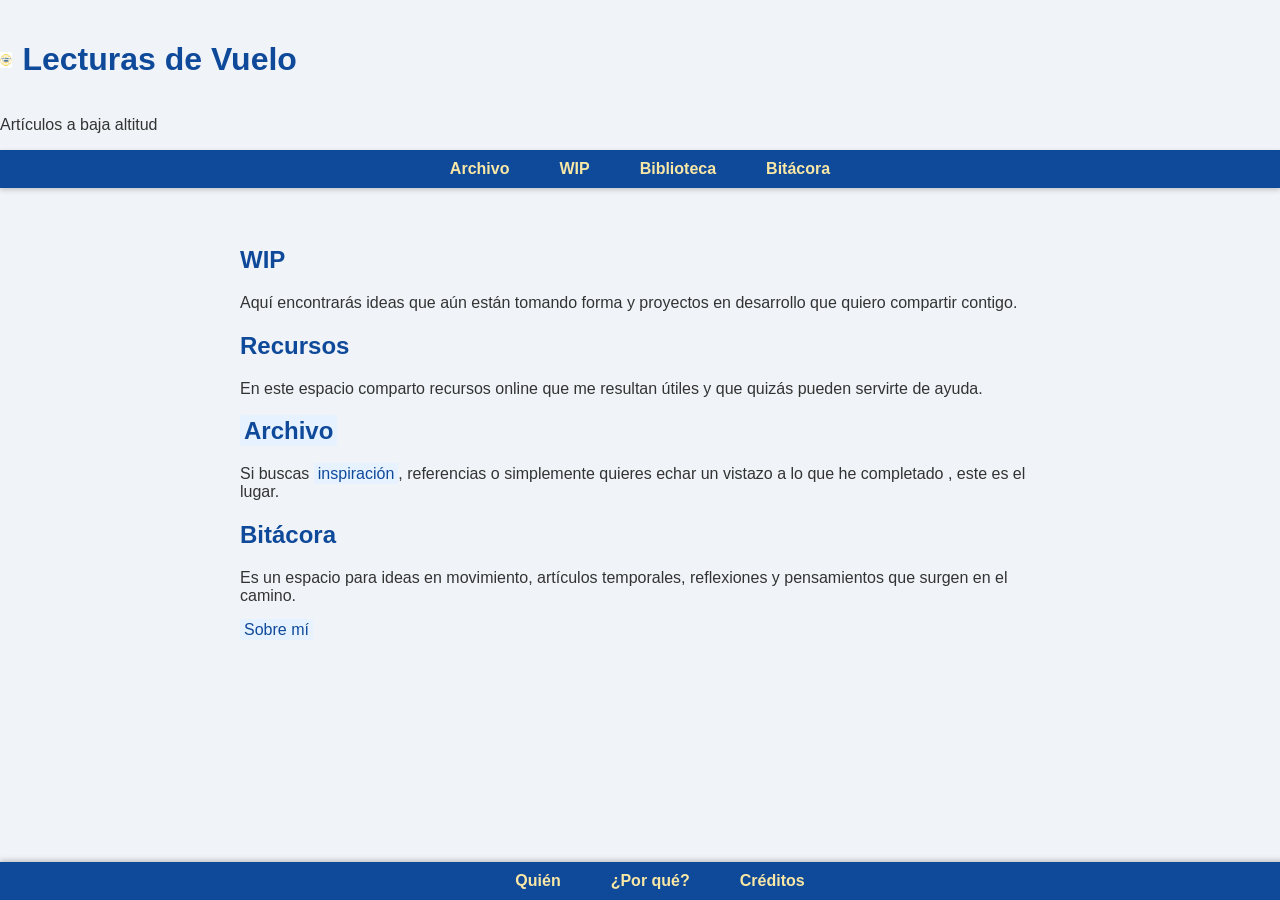
==== index.html @ 22864cf8 "roboto fuera" ====
<!DOCTYPE html>
<html lang="es">
<head>
    <title>Lecturas de Vuelo</title>
    <meta charset="utf-8">
    <meta name="viewport" content="width=device-width, initial-scale=1.0">
    <link rel="stylesheet" href="css/estilo.css">
</head>
<body>
    <div class="logo-header">
        <img src="../paginas/imagenes/logoblog.avif" alt="Logotipo de Lecturas de Vuelo" class="logo-img">
        <h1>Lecturas de Vuelo</h1>
    </div>
    <p>Artículos a baja altitud</p>
    <header class="header-fijo">
        <button class="menu-toggle" aria-label="Abrir menú">☰</button>
        <nav class="menu-principal">
            <ul>
                <li><a href="paginas/pruebas.html">Archivo</a></li>
                <li><a href="paginas/pruebas.html">WIP</a></li>
                <li><a href="paginas/pruebas.html">Biblioteca</a></li>
                <li><a href="paginas/pruebas.html">Bitácora</a></li>
            </ul>
        </nav>
    </header>
    <main>
        <br>
        <h2>WIP</h2>
        <p>Aquí encontrarás ideas que aún están tomando forma y proyectos en desarrollo que quiero compartir contigo.
        </p>
        <h2>Recursos</h2>
        <p>En este espacio comparto recursos online que me resultan útiles y que quizás pueden servirte de ayuda.
        </p>
        <h2><a href="paginas/pruebas.html">Archivo</a></h2>
        <p>Si buscas <a href="paginas/pruebas.html">inspiración</a>, referencias o simplemente quieres echar un vistazo a lo que he completado
        , este es el lugar.
        </p>
        <h2>Bitácora</h2>
        <p>Es un espacio para ideas en movimiento, artículos temporales, reflexiones y
            pensamientos que surgen en el camino.
        <p><a href="paginas/pruebas.html">Sobre mí</a>
        </p>
    </main>
    <footer class="footer-fijo">
        <nav class="menu-footer">
            <ul>
                <li><a href="paginas/pruebas.html">Quién</a></li>
                <li><a href="paginas/pruebas.html">¿Por qué?</a></li>
                <li><a href="paginas/pruebas.html">Créditos</a></li>
            </ul>
        </nav>
    </footer>
    <script>
        // JavaScript para el menú hamburguesa
        document.querySelector('.menu-toggle').addEventListener('click', function() {
            document.querySelector('.menu-principal ul').classList.toggle('active');
        });
    </script>
</body>
</html>
---- css/estilo.css ----
/* Estilos para la barra de navegación fija */
.header-fijo {
    position: sticky;
    top: 0;
    background: #0F499A; /* Fondo azul por defecto */
    color: #F8E7A5; /* Color del texto por defecto */
    padding: 10px 20px;
    z-index: 100;
    box-shadow: 0 2px 5px rgba(0, 0, 0, 0.2);
    font-family: 'arial', sans-serif;
    display: flex;
    justify-content: center;
    align-items: center;
    transition: background-color 0.3s; /* Transición suave para el fondo de la barra */
}

.header-fijo:hover {
    background: #F8E7A5; /* Cambia el fondo de la barra al pasar el mouse */
}

.menu-toggle {
    background: none;
    border: none;
    color: white;
    font-size: 24px;
    cursor: pointer;
    display: none; /* Oculto por defecto en escritorio */
}

.menu-principal ul {
    list-style: none;
    margin: 0;
    padding: 0;
    display: flex;
    gap: 30px;
}

.menu-principal a {
    background-color: #0F499A; /* Fondo azul por defecto */
    color: #F8E7A5; /* Texto amarillo por defecto */
    text-decoration: none;
    font-weight: 700;
    padding: 5px 10px;
    border-radius: 4px;
    transition: background-color 0.3s, color 0.3s;
}

.menu-principal a:hover {
    background-color: #F8E7A5; /* Fondo amarillo al pasar el mouse */
    color: #0F499A; /* Texto azul al pasar el mouse */
}

/* Ajustes para móviles */
@media (max-width: 600px) {
    .menu-toggle {
        display: block; /* Muestra el botón en móviles */
    }

    .menu-principal ul {
        display: none; /* Oculta los enlaces por defecto en móviles */
        flex-direction: column;
        position: absolute;
        top: 60px;
        left: 0;
        width: 100%;
        background: #0F499A;
        padding: 0;
        text-align: center;
    }

    .menu-principal ul.active {
        display: flex; /* Muestra los enlaces al hacer clic */
    }

    .menu-principal a {
        padding: 15px;
        border-top: 1px solid #444;
    }
}

/* Estilos generales y tipografía */
body {
    margin: 0;
    padding-top: 20px;
    font-family: 'arial', sans-serif;
    background-color: #F0F4F8; /* Azul hielo para el fondo */
    color: #333333; /* Texto principal en gris oscuro */
}

/* Contenido principal */
main {
    padding: 20px;
    max-width: 800px;
    margin: 0 auto;
}

/* Estilos para encabezados */
h1, h2, h3 {
    color: #0F499A; /* Azul oscuro para los encabezados */
}

/* Estilos para enlaces */
a {
    background-color: #E6F2FF; /* Fondo azul celeste muy claro por defecto */
    color: #0F499A; /* Texto azul oscuro por defecto */
    text-decoration: none; /* Quita el subrayado de los enlaces */
    padding: 2px 4px; /* Espacio alrededor del texto */
    border-radius: 3px; /* Bordes redondeados para los enlaces */
    transition: background-color 0.3s, color 0.3s; /* Transición suave para los cambios */
}

/* Estilo para los enlaces al pasar el mouse */
a:hover {
    background-color: #F8E7A5; /* Fondo amarillo al pasar el mouse */
    color: #0F499A; /* Texto azul celeste muy claro al pasar el mouse */
    text-decoration: underline; /* Subraya los enlaces al pasar el mouse */
}

/* Estilos para la barra de navegación fija en el footer */
.footer-fijo {
    position: fixed;
    bottom: 0;
    width: 100%;
    background: #0F499A; /* Fondo azul por defecto */
    color: #F8E7A5; /* Color del texto por defecto */
    padding: 10px 20px;
    z-index: 100;
    box-shadow: 0 -2px 5px rgba(0, 0, 0, 0.2);
    font-family: 'arial', sans-serif;
    display: flex;
    justify-content: center;
    align-items: center;
    transition: background-color 0.3s;
}

.footer-fijo:hover {
    background: #F8E7A5; /* Cambia el fondo de la barra al pasar el mouse */
}

.menu-footer ul {
    list-style: none;
    margin: 0;
    padding: 0;
    display: flex;
    gap: 30px;
}

.menu-footer a {
    background-color: #0F499A; /* Fondo azul por defecto */
    color: #F8E7A5; /* Texto amarillo por defecto */
    text-decoration: none;
    font-weight: 700;
    padding: 5px 10px;
    border-radius: 4px;
    transition: background-color 0.3s, color 0.3s;
}

.menu-footer a:hover {
    background-color: #F8E7A5; /* Fondo amarillo al pasar el mouse */
    color: #0F499A; /* Texto azul al pasar el mouse */
}

/* Ajustes para móviles */
@media (max-width: 600px) {
    .menu-footer ul {
        display: none; /* Oculta los enlaces por defecto en móviles */
        flex-direction: column;
        position: absolute;
        bottom: 60px;
        left: 0;
        width: 100%;
        background: #0F499A;
        padding: 0;
        text-align: center;
    }

    .menu-footer ul.active {
        display: flex; /* Muestra los enlaces al hacer clic */
    }

    .menu-footer a {
        padding: 15px;
        border-top: 1px solid #444;
    }
}

/* ajustes para el logotipo */
.logo-header {
    display: flex;
    align-items: center;
    gap: 10px;
}

.logo-img {
    height: 1em;
    width: auto;
}
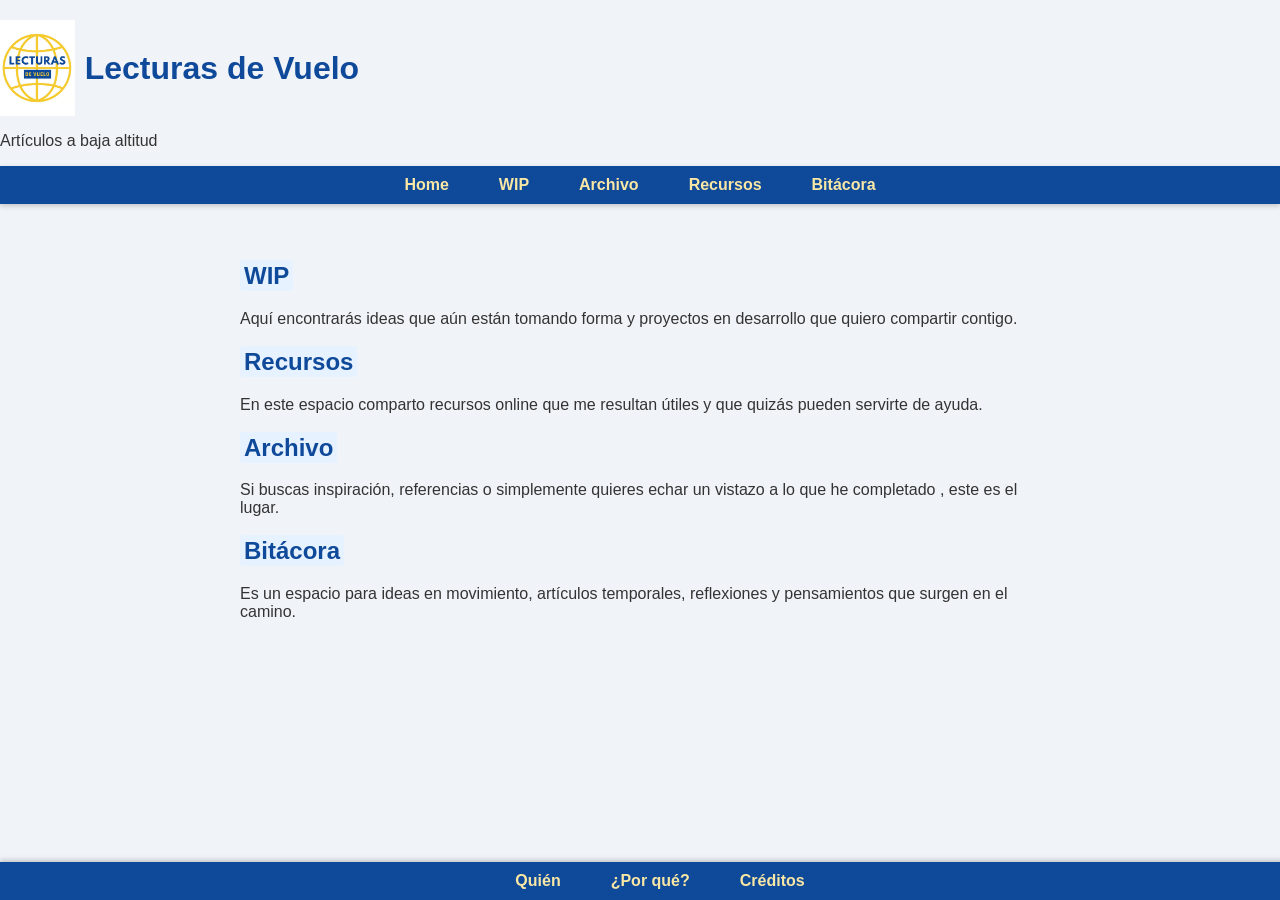
==== commit f181d2a4: "footer" ====
--- a/index.html
+++ b/index.html
@@ -14,31 +14,31 @@
     <p>Artículos a baja altitud</p>
     <header class="header-fijo">
         <button class="menu-toggle" aria-label="Abrir menú">☰</button>
-        <nav class="menu-principal">
+        <nav class="menu-principal"> 
             <ul>
-                <li><a href="paginas/pruebas.html">Archivo</a></li>
-                <li><a href="paginas/pruebas.html">WIP</a></li>
-                <li><a href="paginas/pruebas.html">Biblioteca</a></li>
-                <li><a href="paginas/pruebas.html">Bitácora</a></li>
+                <li><a href="index.html">Home</a></li> <!-- para volver -->
+                <li><a href="paginas/wip.html">WIP</a></li> <!-- Cosas en proceso, ideas que aún están tomando forma, proyectos en desarrollo -->
+                <li><a href="paginas/pruebas.html">Archivo</a></li> <!-- Inspiración, referencias, proyectos completados -->
+                <li><a href="paginas/pruebas.html">Recursos</a></li> <!-- Recursos online útiles, herramientas, lecturas recomendadas -->
+                <li><a href="paginas/pruebas.html">Bitácora</a></li> <!-- Ideas en movimiento, artículos temporales, reflexiones, pensamientos que surgen en el camino -->
             </ul>
         </nav>
     </header>
     <main>
         <br>
-        <h2>WIP</h2>
+        <h2><a href="paginas/pruebas.html">WIP</a></h2>
         <p>Aquí encontrarás ideas que aún están tomando forma y proyectos en desarrollo que quiero compartir contigo.
         </p>
-        <h2>Recursos</h2>
+        <h2><a href="paginas/pruebas.html">Recursos</a></h2>
         <p>En este espacio comparto recursos online que me resultan útiles y que quizás pueden servirte de ayuda.
         </p>
         <h2><a href="paginas/pruebas.html">Archivo</a></h2>
-        <p>Si buscas <a href="paginas/pruebas.html">inspiración</a>, referencias o simplemente quieres echar un vistazo a lo que he completado
+        <p>Si buscas inspiración, referencias o simplemente quieres echar un vistazo a lo que he completado
         , este es el lugar.
         </p>
-        <h2>Bitácora</h2>
+        <h2><a href="paginas/pruebas.html">Bitácora</a></h2>
         <p>Es un espacio para ideas en movimiento, artículos temporales, reflexiones y
             pensamientos que surgen en el camino.
-        <p><a href="paginas/pruebas.html">Sobre mí</a>
         </p>
     </main>
     <footer class="footer-fijo">
@@ -51,10 +51,16 @@
         </nav>
     </footer>
     <script>
-        // JavaScript para el menú hamburguesa
+        // JavaScript para el menú hamburguesa superior
         document.querySelector('.menu-toggle').addEventListener('click', function() {
             document.querySelector('.menu-principal ul').classList.toggle('active');
         });
+
+             // JavaScript para el menú hamburguesa del footer
+        document.querySelector('.footer-menu-toggle').addEventListener('click', function() {
+            document.querySelector('.menu-footer ul').classList.toggle('active');
+        });
     </script>
+
 </body>
-</html>
+</html>
--- a/css/estilo.css
+++ b/css/estilo.css
@@ -1,48 +1,59 @@
+/* ajustes para el logotipo */
+.logo-header {
+    display: flex; /* Muestra el logotipo y el texto en línea */
+    align-items: center; /* Centra verticalmente */
+    gap: 10px; /* Espacio entre el logotipo y el texto */
+}
+
+.logo-img {
+    height: 6em; /* Altura del logotipo */
+    width: auto; /* Ancho automático para mantener la proporción */
+}
+
 /* Estilos para la barra de navegación fija */
 .header-fijo {
-    position: sticky;
-    top: 0;
+    position: sticky; /* Mantiene la barra fija en la parte superior al hacer scroll */
+    top: 0; /* Posición de la barra desde la parte superior de la ventana */
     background: #0F499A; /* Fondo azul por defecto */
     color: #F8E7A5; /* Color del texto por defecto */
-    padding: 10px 20px;
-    z-index: 100;
-    box-shadow: 0 2px 5px rgba(0, 0, 0, 0.2);
-    font-family: 'arial', sans-serif;
-    display: flex;
-    justify-content: center;
-    align-items: center;
+    padding: 10px 20px; /* Espacio interno para la barra */
+    z-index: 100; /* Asegura que la barra esté por encima de otros elementos */
+    box-shadow: 0 2px 5px rgba(0, 0, 0, 0.2); /* Sombra bajo la barra para dar efecto de elevación */
+    display: flex; /* Usa flexbox para el diseño */
+    justify-content: center; /* Centra los elementos horizontalmente */
+    align-items: center; /* Centra los elementos verticalmente */
     transition: background-color 0.3s; /* Transición suave para el fondo de la barra */
 }
 
 .header-fijo:hover {
     background: #F8E7A5; /* Cambia el fondo de la barra al pasar el mouse */
 }
-
+    /* Estilos para el botón menú hamburguesa */
 .menu-toggle {
-    background: none;
-    border: none;
-    color: white;
-    font-size: 24px;
-    cursor: pointer;
+    background: none; /* Sin fondo para el botón del menú */
+    border: none; /* Sin borde para el botón del menú */
+    color: white; /* Color del texto del botón */
+    font-size: 24px; /* Tamaño del texto del botón */
+    cursor: pointer; /* Cambia el cursor a mano al pasar sobre el botón */
     display: none; /* Oculto por defecto en escritorio */
 }
 
 .menu-principal ul {
-    list-style: none;
-    margin: 0;
-    padding: 0;
-    display: flex;
-    gap: 30px;
+    list-style: none; /* Quita los puntos de la lista */
+    margin: 0; /* Quita los márgenes por defecto */
+    padding: 0; /* Quita el relleno por defecto */
+    display: flex; /* Muestra los elementos de la lista en línea */
+    gap: 30px; /* Espacio entre los elementos de la lista */
 }
 
 .menu-principal a {
     background-color: #0F499A; /* Fondo azul por defecto */
     color: #F8E7A5; /* Texto amarillo por defecto */
-    text-decoration: none;
-    font-weight: 700;
-    padding: 5px 10px;
-    border-radius: 4px;
-    transition: background-color 0.3s, color 0.3s;
+    text-decoration: none; /* Quita el subrayado de los enlaces */
+    font-weight: 700; /* Texto en negrita */
+    padding: 5px 10px; /* Espacio alrededor del texto */
+    border-radius: 4px; /* Bordes redondeados para los enlaces */
+    transition: background-color 0.3s, color 0.3s; /* Transición suave para los cambios de color */
 }
 
 .menu-principal a:hover {
@@ -58,14 +69,14 @@
 
     .menu-principal ul {
         display: none; /* Oculta los enlaces por defecto en móviles */
-        flex-direction: column;
-        position: absolute;
-        top: 60px;
-        left: 0;
-        width: 100%;
-        background: #0F499A;
-        padding: 0;
-        text-align: center;
+        flex-direction: column; /* Apila los elementos verticalmente en móviles */
+        position: absolute; /* Posiciona los elementos absolutamente */
+        top: 60px; /* Posición desde la parte superior */
+        left: 0; /* Posición desde la parte izquierda */
+        width: 100%; /* Ancho completo */
+        background: #0F499A; /* Fondo azul para el menú en móviles */
+        padding: 0; /* Quita el relleno */
+        text-align: center; /* Centra el texto */
     }
 
     .menu-principal ul.active {
@@ -73,25 +84,25 @@
     }
 
     .menu-principal a {
-        padding: 15px;
-        border-top: 1px solid #444;
+        padding: 15px; /* Espacio alrededor del texto en móviles */
+        border-top: 1px solid #444; /* Borde superior para separar elementos */
     }
 }
 
 /* Estilos generales y tipografía */
 body {
-    margin: 0;
-    padding-top: 20px;
-    font-family: 'arial', sans-serif;
+    margin: 0; /* Quita los márgenes por defecto del cuerpo */
+    padding-top: 20px; /* Espacio en la parte superior del cuerpo */
+    font-family: 'Verdana', sans-serif; /* Fuente del texto */
     background-color: #F0F4F8; /* Azul hielo para el fondo */
     color: #333333; /* Texto principal en gris oscuro */
 }
 
 /* Contenido principal */
 main {
-    padding: 20px;
-    max-width: 800px;
-    margin: 0 auto;
+    padding: 20px; /* Espacio interno para el contenido principal */
+    max-width: 800px; /* Ancho máximo para el contenido principal */
+    margin: 0 auto; /* Centra el contenido principal */
 }
 
 /* Estilos para encabezados */
@@ -118,19 +129,19 @@
 
 /* Estilos para la barra de navegación fija en el footer */
 .footer-fijo {
-    position: fixed;
-    bottom: 0;
-    width: 100%;
+    position: fixed; /* Fija la barra en la parte inferior */
+    bottom: 0; /* Posición desde la parte inferior */
+    width: 100%; /* Ancho completo */
     background: #0F499A; /* Fondo azul por defecto */
     color: #F8E7A5; /* Color del texto por defecto */
-    padding: 10px 20px;
-    z-index: 100;
-    box-shadow: 0 -2px 5px rgba(0, 0, 0, 0.2);
-    font-family: 'arial', sans-serif;
-    display: flex;
-    justify-content: center;
-    align-items: center;
-    transition: background-color 0.3s;
+    padding: 10px 20px; /* Espacio interno para la barra */
+    z-index: 100; /* Asegura que la barra esté por encima de otros elementos */
+    box-shadow: 0 -2px 5px rgba(0, 0, 0, 0.2); /* Sombra arriba del footer */
+    font-family: 'Verdana', sans-serif; /* Fuente del texto */
+    display: flex; /* Usa flexbox para el diseño */
+    justify-content: center; /* Centra los elementos horizontalmente */
+    align-items: center; /* Centra los elementos verticalmente */
+    transition: background-color 0.3s; /* Transición suave para el fondo de la barra */
 }
 
 .footer-fijo:hover {
@@ -138,21 +149,21 @@
 }
 
 .menu-footer ul {
-    list-style: none;
-    margin: 0;
-    padding: 0;
-    display: flex;
-    gap: 30px;
+    list-style: none; /* Quita los puntos de la lista */
+    margin: 0; /* Quita los márgenes por defecto */
+    padding: 0; /* Quita el relleno por defecto */
+    display: flex; /* Muestra los elementos de la lista en línea */
+    gap: 30px; /* Espacio entre los elementos de la lista */
 }
 
 .menu-footer a {
     background-color: #0F499A; /* Fondo azul por defecto */
     color: #F8E7A5; /* Texto amarillo por defecto */
-    text-decoration: none;
-    font-weight: 700;
-    padding: 5px 10px;
-    border-radius: 4px;
-    transition: background-color 0.3s, color 0.3s;
+    text-decoration: none; /* Quita el subrayado de los enlaces */
+    font-weight: 700; /* Texto en negrita */
+    padding: 5px 10px; /* Espacio alrededor del texto */
+    border-radius: 4px; /* Bordes redondeados para los enlaces */
+    transition: background-color 0.3s, color 0.3s; /* Transición suave para los cambios de color */
 }
 
 .menu-footer a:hover {
@@ -164,14 +175,14 @@
 @media (max-width: 600px) {
     .menu-footer ul {
         display: none; /* Oculta los enlaces por defecto en móviles */
-        flex-direction: column;
-        position: absolute;
-        bottom: 60px;
-        left: 0;
-        width: 100%;
-        background: #0F499A;
-        padding: 0;
-        text-align: center;
+        flex-direction: column; /* Apila los elementos verticalmente en móviles */
+        position: absolute; /* Posiciona los elementos absolutamente */
+        bottom: 60px; /* Posición desde la parte inferior */
+        left: 0; /* Posición desde la parte izquierda */
+        width: 100%; /* Ancho completo */
+        background: #0F499A; /* Fondo azul para el menú en móviles */
+        padding: 0; /* Quita el relleno */
+        text-align: center; /* Centra el texto */
     }
 
     .menu-footer ul.active {
@@ -179,19 +190,21 @@
     }
 
     .menu-footer a {
-        padding: 15px;
-        border-top: 1px solid #444;
-    }
-}
-
-/* ajustes para el logotipo */
-.logo-header {
-    display: flex;
-    align-items: center;
-    gap: 10px;
-}
-
-.logo-img {
-    height: 1em;
-    width: auto;
-}
+        padding: 15px; /* Espacio alrededor del texto en móviles */
+        border-top: 1px solid #444; /* Borde superior para separar elementos */
+    }
+
+
+    /* Estilo para el botón del menú del footer */
+    .footer-menu-toggle {
+        display: block; /* Muestra el botón en móviles */
+        background: none;
+        border: none;
+        color: white;
+        font-size: 24px;
+        cursor: pointer;
+        position: absolute;
+        bottom: 10px;
+        right: 20px;
+    }
+}
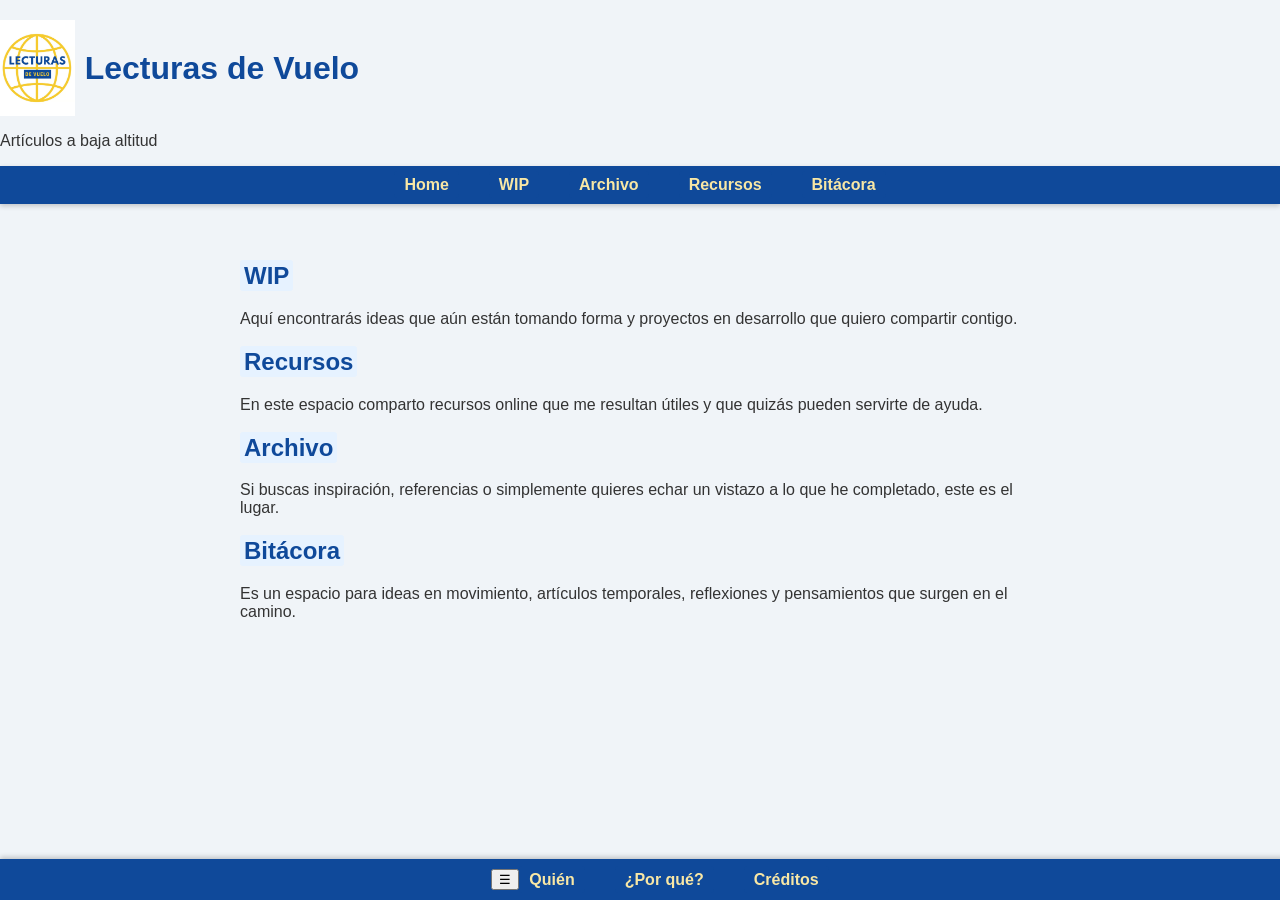
==== commit 6a3f1301: "nueva version" ====
--- a/index.html
+++ b/index.html
@@ -14,13 +14,13 @@
     <p>Artículos a baja altitud</p>
     <header class="header-fijo">
         <button class="menu-toggle" aria-label="Abrir menú">☰</button>
-        <nav class="menu-principal"> 
+        <nav class="menu-principal">
             <ul>
-                <li><a href="index.html">Home</a></li> <!-- para volver -->
-                <li><a href="paginas/wip.html">WIP</a></li> <!-- Cosas en proceso, ideas que aún están tomando forma, proyectos en desarrollo -->
-                <li><a href="paginas/pruebas.html">Archivo</a></li> <!-- Inspiración, referencias, proyectos completados -->
-                <li><a href="paginas/pruebas.html">Recursos</a></li> <!-- Recursos online útiles, herramientas, lecturas recomendadas -->
-                <li><a href="paginas/pruebas.html">Bitácora</a></li> <!-- Ideas en movimiento, artículos temporales, reflexiones, pensamientos que surgen en el camino -->
+                <li><a href="index.html">Home</a></li>
+                <li><a href="paginas/wip.html">WIP</a></li>
+                <li><a href="paginas/pruebas.html">Archivo</a></li>
+                <li><a href="paginas/pruebas.html">Recursos</a></li>
+                <li><a href="paginas/pruebas.html">Bitácora</a></li>
             </ul>
         </nav>
     </header>
@@ -33,8 +33,8 @@
         <p>En este espacio comparto recursos online que me resultan útiles y que quizás pueden servirte de ayuda.
         </p>
         <h2><a href="paginas/pruebas.html">Archivo</a></h2>
-        <p>Si buscas inspiración, referencias o simplemente quieres echar un vistazo a lo que he completado
-        , este es el lugar.
+        <p>Si buscas inspiración, referencias o simplemente quieres echar un vistazo a lo que he completado,
+        este es el lugar.
         </p>
         <h2><a href="paginas/pruebas.html">Bitácora</a></h2>
         <p>Es un espacio para ideas en movimiento, artículos temporales, reflexiones y
@@ -42,6 +42,7 @@
         </p>
     </main>
     <footer class="footer-fijo">
+        <button class="footer-menu-toggle">☰</button>
         <nav class="menu-footer">
             <ul>
                 <li><a href="paginas/pruebas.html">Quién</a></li>
@@ -51,16 +52,15 @@
         </nav>
     </footer>
     <script>
-        // JavaScript para el menú hamburguesa superior
+        // JavaScript para el menú hamburguesa del header
         document.querySelector('.menu-toggle').addEventListener('click', function() {
             document.querySelector('.menu-principal ul').classList.toggle('active');
         });
 
-             // JavaScript para el menú hamburguesa del footer
+        // JavaScript para el menú hamburguesa del footer
         document.querySelector('.footer-menu-toggle').addEventListener('click', function() {
             document.querySelector('.menu-footer ul').classList.toggle('active');
         });
     </script>
-
 </body>
-</html>+</html>
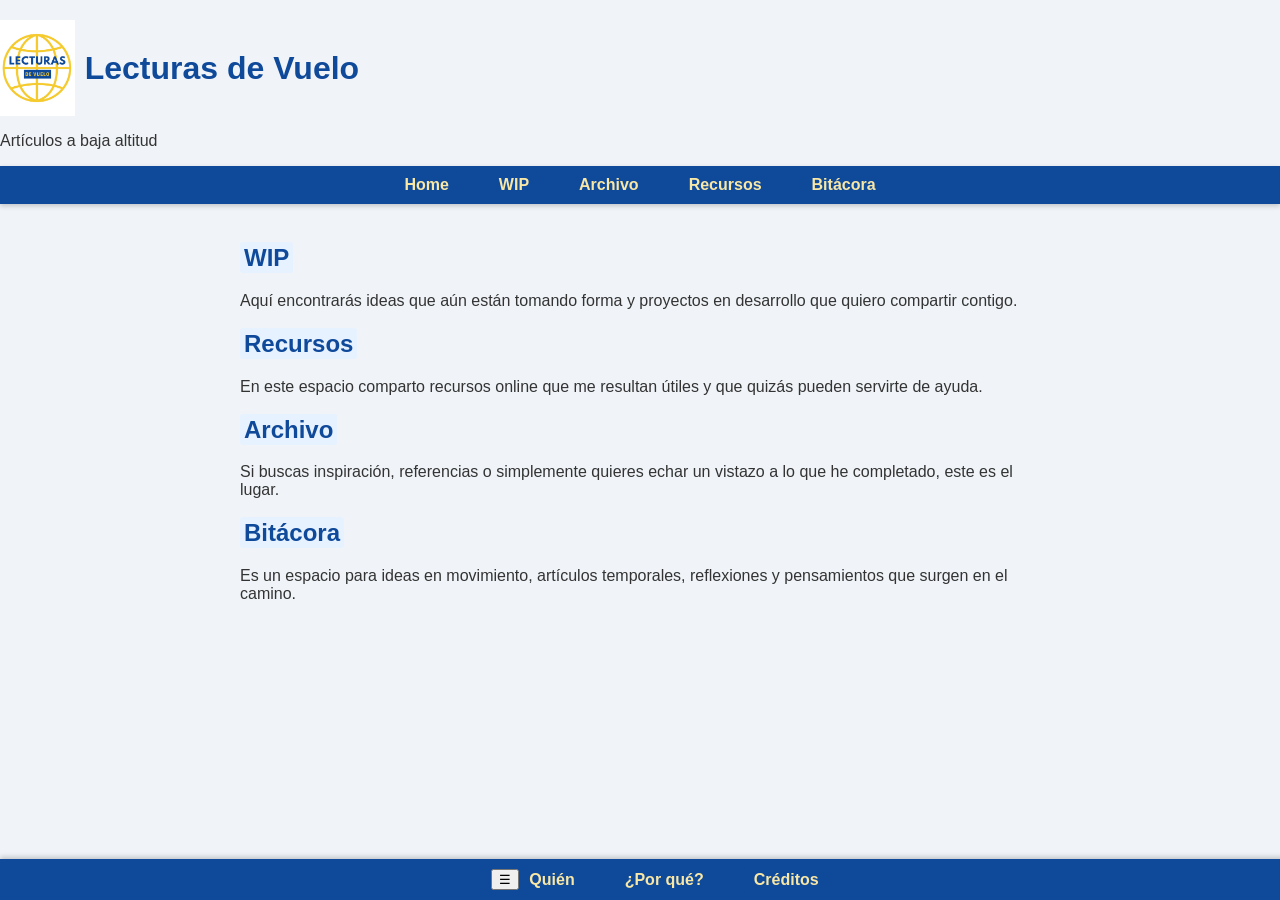
==== commit bfd57dcc: "final del mensaje de confirmación del commit" ====
--- a/index.html
+++ b/index.html
@@ -1,65 +1,72 @@
 <!DOCTYPE html>
 <html lang="es">
 <head>
-    <title>Lecturas de Vuelo</title>
-    <meta charset="utf-8">
-    <meta name="viewport" content="width=device-width, initial-scale=1.0">
-    <link rel="stylesheet" href="css/estilo.css">
+    <!-- Metadatos de la página -->
+    <title>Lecturas de Vuelo</title> <!-- Título de la página que aparece en la pestaña del navegador -->
+    <meta charset="utf-8"> <!-- Define la codificación de caracteres para la página -->
+    <meta name="viewport" content="width=device-width, initial-scale=1.0"> <!-- Configura la vista para dispositivos móviles -->
+    <link rel="stylesheet" href="css/estilo.css"> <!-- Enlace al archivo de estilos CSS -->
 </head>
 <body>
+    <!-- Cabecera con logotipo y título -->
     <div class="logo-header">
-        <img src="../paginas/imagenes/logoblog.avif" alt="Logotipo de Lecturas de Vuelo" class="logo-img">
-        <h1>Lecturas de Vuelo</h1>
+        <img src="../paginas/imagenes/logoblog.avif" alt="Logotipo de Lecturas de Vuelo" class="logo-img"> <!-- Logotipo del sitio -->
+        <h1>Lecturas de Vuelo</h1> <!-- Título principal del sitio -->
     </div>
-    <p>Artículos a baja altitud</p>
+    <p>Artículos a baja altitud</p> <!-- Eslogan o descripción del sitio -->
+
+    <!-- Barra de navegación superior fija -->
     <header class="header-fijo">
-        <button class="menu-toggle" aria-label="Abrir menú">☰</button>
+        <button class="menu-toggle" aria-label="Abrir menú">☰</button> <!-- Botón del menú hamburguesa para móviles -->
         <nav class="menu-principal">
             <ul>
-                <li><a href="index.html">Home</a></li>
-                <li><a href="paginas/wip.html">WIP</a></li>
-                <li><a href="paginas/pruebas.html">Archivo</a></li>
-                <li><a href="paginas/pruebas.html">Recursos</a></li>
-                <li><a href="paginas/pruebas.html">Bitácora</a></li>
+                <li><a href="index.html">Home</a></li> <!-- Enlace a la página principal -->
+                <li><a href="paginas/wip.html">WIP</a></li> <!-- Enlace a la sección de proyectos en proceso -->
+                <li><a href="paginas/pruebas.html">Archivo</a></li> <!-- Enlace a la sección de archivo -->
+                <li><a href="paginas/pruebas.html">Recursos</a></li> <!-- Enlace a la sección de recursos -->
+                <li><a href="paginas/pruebas.html">Bitácora</a></li> <!-- Enlace a la bitácora o blog -->
             </ul>
         </nav>
     </header>
+
+    <!-- Contenido principal de la página -->
     <main>
-        <br>
-        <h2><a href="paginas/pruebas.html">WIP</a></h2>
-        <p>Aquí encontrarás ideas que aún están tomando forma y proyectos en desarrollo que quiero compartir contigo.
-        </p>
-        <h2><a href="paginas/pruebas.html">Recursos</a></h2>
-        <p>En este espacio comparto recursos online que me resultan útiles y que quizás pueden servirte de ayuda.
-        </p>
-        <h2><a href="paginas/pruebas.html">Archivo</a></h2>
-        <p>Si buscas inspiración, referencias o simplemente quieres echar un vistazo a lo que he completado,
-        este es el lugar.
-        </p>
-        <h2><a href="paginas/pruebas.html">Bitácora</a></h2>
-        <p>Es un espacio para ideas en movimiento, artículos temporales, reflexiones y
-            pensamientos que surgen en el camino.
-        </p>
+        <h2><a href="paginas/pruebas.html">WIP</a></h2> <!-- Sección de proyectos en proceso -->
+        <p>Aquí encontrarás ideas que aún están tomando forma y proyectos en desarrollo que quiero compartir contigo.</p> <!-- Descripción de WIP -->
+
+        <h2><a href="paginas/pruebas.html">Recursos</a></h2> <!-- Sección de recursos -->
+        <p>En este espacio comparto recursos online que me resultan útiles y que quizás pueden servirte de ayuda.</p> <!-- Descripción de Recursos -->
+
+        <h2><a href="paginas/pruebas.html">Archivo</a></h2> <!-- Sección de archivo -->
+        <p>Si buscas inspiración, referencias o simplemente quieres echar un vistazo a lo que he completado, este es el lugar.</p> <!-- Descripción de Archivo -->
+
+        <h2><a href="paginas/pruebas.html">Bitácora</a></h2> <!-- Sección de bitácora o blog -->
+        <p>Es un espacio para ideas en movimiento, artículos temporales, reflexiones y pensamientos que surgen en el camino.</p> <!-- Descripción de Bitácora -->
+        <br> <!-- Salto de línea para espacio -->
     </main>
+
+    <!-- Barra de navegación inferior fija -->
     <footer class="footer-fijo">
-        <button class="footer-menu-toggle">☰</button>
+        <button class="footer-menu-toggle" aria-label="Abrir menú">☰</button> <!-- Botón del menú hamburguesa para móviles en el footer -->
         <nav class="menu-footer">
             <ul>
-                <li><a href="paginas/pruebas.html">Quién</a></li>
-                <li><a href="paginas/pruebas.html">¿Por qué?</a></li>
-                <li><a href="paginas/pruebas.html">Créditos</a></li>
+                <li><a href="paginas/pruebas.html">Quién</a></li> <!-- Enlace a información sobre el autor -->
+                <li><a href="paginas/pruebas.html">¿Por qué?</a></li> <!-- Enlace a la motivación o propósito del sitio -->
+                <li><a href="paginas/pruebas.html">Créditos</a></li> <!-- Enlace a los créditos o agradecimientos -->
             </ul>
         </nav>
     </footer>
+
+    <!-- Scripts para la funcionalidad del menú -->
     <script>
         // JavaScript para el menú hamburguesa del header
         document.querySelector('.menu-toggle').addEventListener('click', function() {
-            document.querySelector('.menu-principal ul').classList.toggle('active');
+            document.querySelector('.menu-principal ul').classList.toggle('active'); // Alterna la clase 'active' para mostrar/ocultar el menú principal
         });
 
         // JavaScript para el menú hamburguesa del footer
         document.querySelector('.footer-menu-toggle').addEventListener('click', function() {
-            document.querySelector('.menu-footer ul').classList.toggle('active');
+            document.querySelector('.menu-footer ul').classList.toggle('active'); // Alterna la clase 'active' para mostrar/ocultar el menú del footer
         });
     </script>
 </body>
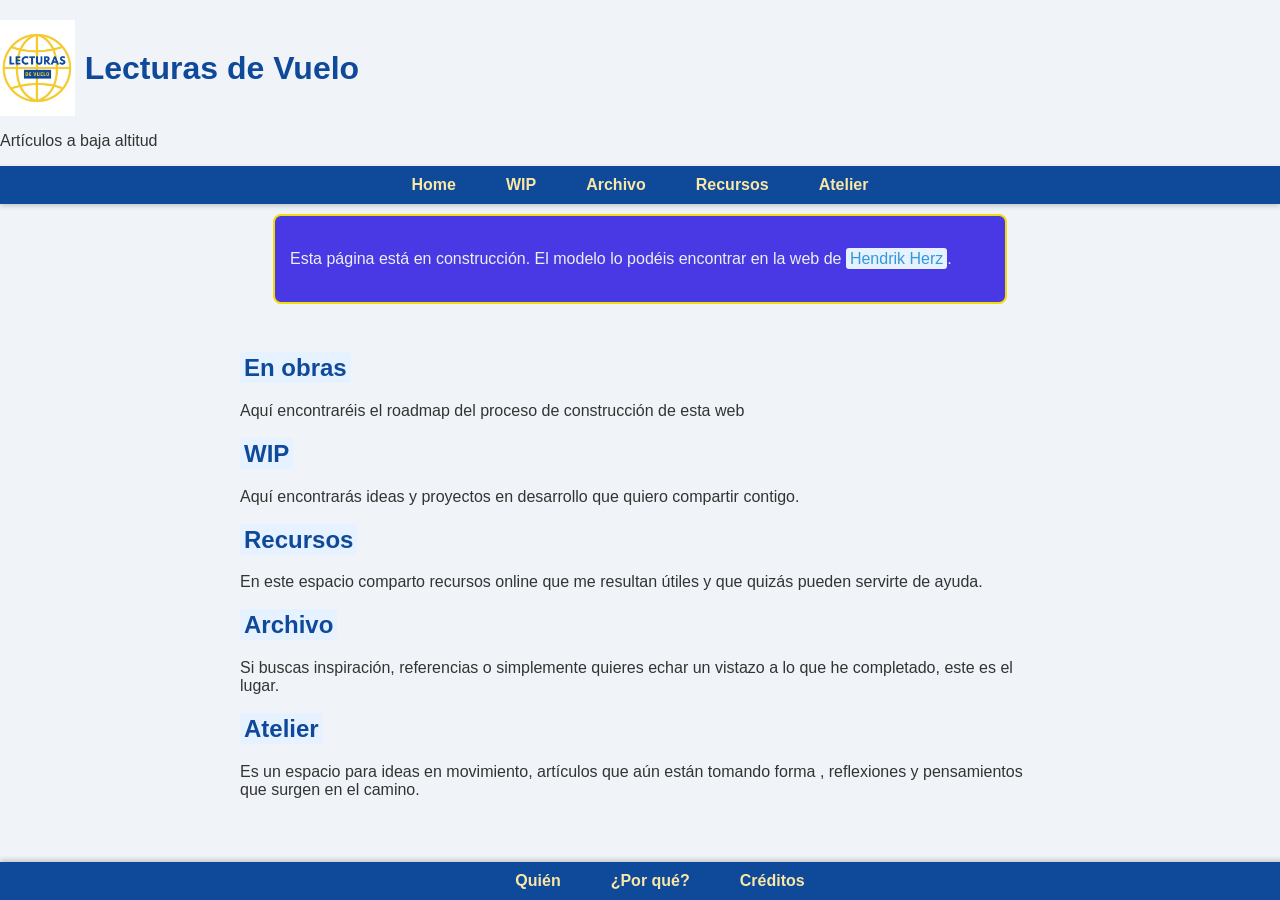
==== commit bdf12684: "Merge pull request #3 from johnnybegeek/versión-0.2--panel-de-comunicación-en-home Versión 0.2  pane" ====
--- a/index.html
+++ b/index.html
@@ -24,15 +24,24 @@
                 <li><a href="paginas/wip.html">WIP</a></li> <!-- Enlace a la sección de proyectos en proceso -->
                 <li><a href="paginas/pruebas.html">Archivo</a></li> <!-- Enlace a la sección de archivo -->
                 <li><a href="paginas/pruebas.html">Recursos</a></li> <!-- Enlace a la sección de recursos -->
-                <li><a href="paginas/pruebas.html">Bitácora</a></li> <!-- Enlace a la bitácora o blog -->
+                <li><a href="paginas/pruebas.html">Atelier</a></li> <!-- Enlace a la bitácora o blog -->
             </ul>
         </nav>
     </header>
 
+    <!-- callout para resaltar información -->
+    <div class="callout-verde">
+        <p>Esta página está en construcción. El modelo lo podéis encontrar en la web de <a href="https://www.hendrik-erz.de" target="_blank">Hendrik Herz</a>.</p>
+    </div>
+
+
     <!-- Contenido principal de la página -->
     <main>
+        <h2><a href="paginas/pruebas.html">En obras</a></h2> <!-- Sección de ruta -->
+        <p>Aquí encontraréis el roadmap del proceso de construcción de esta web</p> <!-- Descripción del roadmap -->
+
         <h2><a href="paginas/pruebas.html">WIP</a></h2> <!-- Sección de proyectos en proceso -->
-        <p>Aquí encontrarás ideas que aún están tomando forma y proyectos en desarrollo que quiero compartir contigo.</p> <!-- Descripción de WIP -->
+        <p>Aquí encontrarás ideas y proyectos en desarrollo que quiero compartir contigo.</p> <!-- Descripción de WIP -->
 
         <h2><a href="paginas/pruebas.html">Recursos</a></h2> <!-- Sección de recursos -->
         <p>En este espacio comparto recursos online que me resultan útiles y que quizás pueden servirte de ayuda.</p> <!-- Descripción de Recursos -->
@@ -40,8 +49,8 @@
         <h2><a href="paginas/pruebas.html">Archivo</a></h2> <!-- Sección de archivo -->
         <p>Si buscas inspiración, referencias o simplemente quieres echar un vistazo a lo que he completado, este es el lugar.</p> <!-- Descripción de Archivo -->
 
-        <h2><a href="paginas/pruebas.html">Bitácora</a></h2> <!-- Sección de bitácora o blog -->
-        <p>Es un espacio para ideas en movimiento, artículos temporales, reflexiones y pensamientos que surgen en el camino.</p> <!-- Descripción de Bitácora -->
+        <h2><a href="paginas/pruebas.html">Atelier</a></h2> <!-- Sección de bitácora y ideas gestándose -->
+        <p>Es un espacio para ideas en movimiento, artículos que aún están tomando forma , reflexiones y pensamientos que surgen en el camino.</p> <!-- Descripción de Bitácora -->
         <br> <!-- Salto de línea para espacio -->
     </main>
 
--- a/css/estilo.css
+++ b/css/estilo.css
@@ -1,4 +1,4 @@
-/* ajustes para el logotipo */
+/* ajustes para el logotipo al inicio de la página */
 .logo-header {
     display: flex; /* Muestra el logotipo y el texto en línea */
     align-items: center; /* Centra verticalmente */
@@ -10,7 +10,7 @@
     width: auto; /* Ancho automático para mantener la proporción */
 }
 
-/* Estilos para la barra de navegación fija */
+/* Estilos para la barra de navegación fija superior */
 .header-fijo {
     position: sticky; /* Mantiene la barra fija en la parte superior al hacer scroll */
     top: 0; /* Posición de la barra desde la parte superior de la ventana */
@@ -29,14 +29,14 @@
     background: #F8E7A5; /* Cambia el fondo de la barra al pasar el mouse */
 }
     /* Estilos para el botón menú hamburguesa */
-.menu-toggle {
+    .menu-toggle {
     background: none; /* Sin fondo para el botón del menú */
     border: none; /* Sin borde para el botón del menú */
     color: white; /* Color del texto del botón */
     font-size: 24px; /* Tamaño del texto del botón */
     cursor: pointer; /* Cambia el cursor a mano al pasar sobre el botón */
     display: none; /* Oculto por defecto en escritorio */
-}
+    }
 
 .menu-principal ul {
     list-style: none; /* Quita los puntos de la lista */
@@ -89,7 +89,7 @@
     }
 }
 
-/* Estilos generales y tipografía */
+/* Estilo general y tipografía */
 body {
     margin: 0; /* Quita los márgenes por defecto del cuerpo */
     padding-top: 20px; /* Espacio en la parte superior del cuerpo */
@@ -148,6 +148,15 @@
     background: #F8E7A5; /* Cambia el fondo de la barra al pasar el mouse */
 }
 
+.footer-menu-toggle {
+    display: none; /* Oculto por defecto en escritorio */
+    background: none; /* Sin fondo para el botón del menú */
+    border: none; /* Sin borde para el botón del menú */
+    color: white; /* Color del texto del botón */
+    font-size: 24px; /* Tamaño del texto del botón */
+    cursor: pointer; /* Cambia el cursor a mano al pasar sobre el botón */
+}
+
 .menu-footer ul {
     list-style: none; /* Quita los puntos de la lista */
     margin: 0; /* Quita los márgenes por defecto */
@@ -173,6 +182,10 @@
 
 /* Ajustes para móviles */
 @media (max-width: 600px) {
+    .footer-menu-toggle {
+        display: block; /* Visible en móviles */
+    }
+
     .menu-footer ul {
         display: none; /* Oculta los enlaces por defecto en móviles */
         flex-direction: column; /* Apila los elementos verticalmente en móviles */
@@ -193,18 +206,26 @@
         padding: 15px; /* Espacio alrededor del texto en móviles */
         border-top: 1px solid #444; /* Borde superior para separar elementos */
     }
-
-
-    /* Estilo para el botón del menú del footer */
-    .footer-menu-toggle {
-        display: block; /* Muestra el botón en móviles */
-        background: none;
-        border: none;
-        color: white;
-        font-size: 24px;
-        cursor: pointer;
-        position: absolute;
-        bottom: 10px;
-        right: 20px;
-    }
-}+}
+
+.callout-verde {
+    border: 2px solid #f3dc0a; /* Borde sólido de 2 píxeles y color verde (#4CAF50) */
+    border-radius: 8px; /* Esquinas redondeadas con un radio de 8 píxeles */
+    padding: 15px; /* Espacio interno de 15 píxeles en todos los lados (contenido no pegado al borde) */
+    margin: 10px auto; /* Margen superior/inferior de 10 píxeles y margen izquierdo/derecho 'auto' (centra el elemento) */
+    background-color: rgba(31, 10, 224, 0.8); /* Color de fondo negro con 80% de opacidad (semi-transparente) */
+    color: #ecf0f1; /* Color del texto en tono claro (casi blanco) para contraste */
+    font-family: Arial, sans-serif; /* Fuente principal Arial, con genérica sans-serif como alternativa */
+    font-size: 16px; /* Tamaño de fuente de 16 píxeles */
+    line-height: 1.5; /* Altura de línea 1.5 veces el tamaño de la fuente (mejora legibilidad) */
+    max-width: 700px; /* Ancho máximo del recuadro: 800 píxeles (evita que ocupe todo el ancho de pantalla) */
+}
+
+.callout-verde a {
+    color: #3498db; /* Color para los enlaces */
+    text-decoration: none;
+}
+
+.callout-verde a:hover {
+    text-decoration: underline;
+}
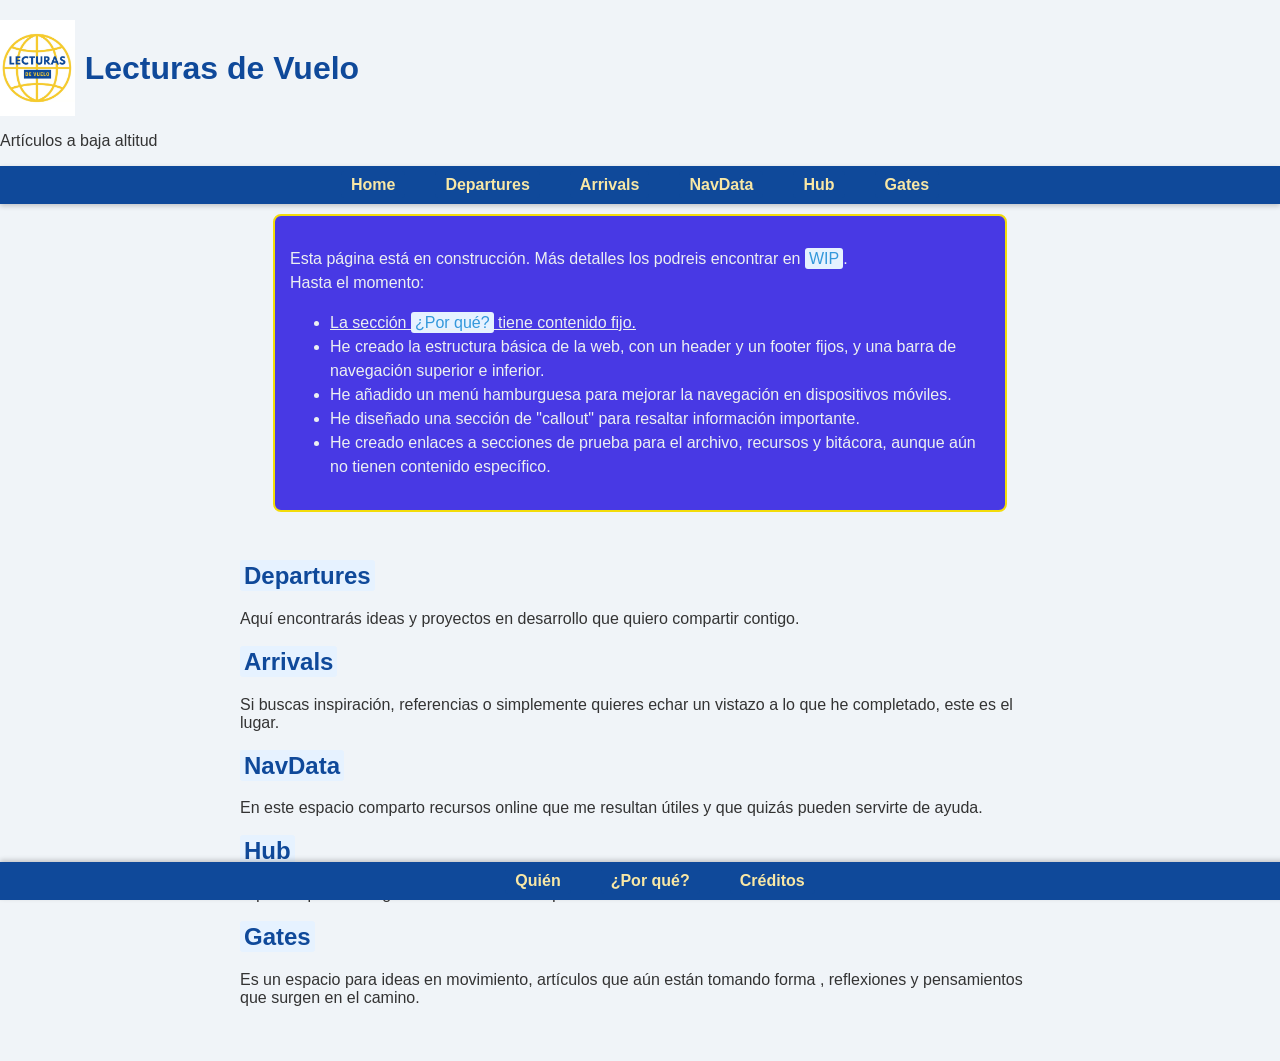
==== commit 0a824d6c: "Merge pull request #5 from johnnybegeek/v2 Versión 0.2.1. Final de la iteración. Lo siguiente V 0.3." ====
--- a/index.html
+++ b/index.html
@@ -20,36 +20,47 @@
         <button class="menu-toggle" aria-label="Abrir menú">☰</button> <!-- Botón del menú hamburguesa para móviles -->
         <nav class="menu-principal">
             <ul>
-                <li><a href="index.html">Home</a></li> <!-- Enlace a la página principal -->
-                <li><a href="paginas/wip.html">WIP</a></li> <!-- Enlace a la sección de proyectos en proceso -->
-                <li><a href="paginas/pruebas.html">Archivo</a></li> <!-- Enlace a la sección de archivo -->
-                <li><a href="paginas/pruebas.html">Recursos</a></li> <!-- Enlace a la sección de recursos -->
-                <li><a href="paginas/pruebas.html">Atelier</a></li> <!-- Enlace a la bitácora o blog -->
+                <li><a href="/index.html">Home</a></li> <!-- Enlace a la página principal -->
+                <li><a href="/paginas/wip.html">Departures</a></li> <!-- Enlace a la sección de proyectos en marcha -->
+                <li><a href="/paginas/pruebas.html">Arrivals</a></li> <!-- Enlace a la sección de archivo -->
+                <li><a href="/paginas/pruebas.html">NavData</a></li> <!-- Enlace a la sección de recursos -->
+                <li><a href="/paginas/pruebas.html">Hub</a></li> <!-- Enlace a Áreas -->
+                <li><a href="/paginas/pruebas.html">Gates</a></li> <!-- Enlace ideas breves o blog -->
+
             </ul>
         </nav>
     </header>
 
     <!-- callout para resaltar información -->
     <div class="callout-verde">
-        <p>Esta página está en construcción. El modelo lo podéis encontrar en la web de <a href="https://www.hendrik-erz.de" target="_blank">Hendrik Herz</a>.</p>
+        <p>Esta página está en construcción. Más detalles los podreis encontrar en <a href="paginas/wip.html">WIP</a>.
+        <br> Hasta el momento:
+        <ul>
+            <li><span style="text-decoration: underline;">La sección <a href="paginas/why.html">¿Por qué?</a> tiene contenido fijo.</span></li>
+            <li>He creado la estructura básica de la web, con un header y un footer fijos, y una barra de navegación superior e inferior.</li>
+            <li>He añadido un menú hamburguesa para mejorar la navegación en dispositivos móviles.</li>
+            <li>He diseñado una sección de "callout" para resaltar información importante.</li>
+            <li>He creado enlaces a secciones de prueba para el archivo, recursos y bitácora, aunque aún no tienen contenido específico.</li>
+        </ul>
+        </p>
     </div>
 
 
     <!-- Contenido principal de la página -->
     <main>
-        <h2><a href="paginas/pruebas.html">En obras</a></h2> <!-- Sección de ruta -->
-        <p>Aquí encontraréis el roadmap del proceso de construcción de esta web</p> <!-- Descripción del roadmap -->
+        <h2><a href="/paginas/pruebas.html">Departures</a></h2> <!-- Sección de proyectos en marcha -->
+        <p>Aquí encontrarás ideas y proyectos en desarrollo que quiero compartir contigo.</p> <!-- Descripción de Departures -->
 
-        <h2><a href="paginas/pruebas.html">WIP</a></h2> <!-- Sección de proyectos en proceso -->
-        <p>Aquí encontrarás ideas y proyectos en desarrollo que quiero compartir contigo.</p> <!-- Descripción de WIP -->
+        <h2><a href="/paginas/pruebas.html">Arrivals</a></h2> <!-- Sección de archivo -->
+        <p>Si buscas inspiración, referencias o simplemente quieres echar un vistazo a lo que he completado, este es el lugar.</p> <!-- Descripción de Archivo -->
 
-        <h2><a href="paginas/pruebas.html">Recursos</a></h2> <!-- Sección de recursos -->
+        <h2><a href="/paginas/pruebas.html">NavData</a></h2> <!-- Sección de recursos -->
         <p>En este espacio comparto recursos online que me resultan útiles y que quizás pueden servirte de ayuda.</p> <!-- Descripción de Recursos -->
 
-        <h2><a href="paginas/pruebas.html">Archivo</a></h2> <!-- Sección de archivo -->
-        <p>Si buscas inspiración, referencias o simplemente quieres echar un vistazo a lo que he completado, este es el lugar.</p> <!-- Descripción de Archivo -->
+        <h2><a href="/paginas/pruebas.html">Hub</a></h2> <!-- Sección de Áreas -->
+        <p>Aquí comparto contigo las áreas temáticas que más me interesan.</p> <!-- Descripción de Áreas -->
 
-        <h2><a href="paginas/pruebas.html">Atelier</a></h2> <!-- Sección de bitácora y ideas gestándose -->
+        <h2><a href="/paginas/pruebas.html">Gates</a></h2> <!-- Sección de bitácora y ideas breves gestándose -->
         <p>Es un espacio para ideas en movimiento, artículos que aún están tomando forma , reflexiones y pensamientos que surgen en el camino.</p> <!-- Descripción de Bitácora -->
         <br> <!-- Salto de línea para espacio -->
     </main>
@@ -59,9 +70,9 @@
         <button class="footer-menu-toggle" aria-label="Abrir menú">☰</button> <!-- Botón del menú hamburguesa para móviles en el footer -->
         <nav class="menu-footer">
             <ul>
-                <li><a href="paginas/pruebas.html">Quién</a></li> <!-- Enlace a información sobre el autor -->
-                <li><a href="paginas/pruebas.html">¿Por qué?</a></li> <!-- Enlace a la motivación o propósito del sitio -->
-                <li><a href="paginas/pruebas.html">Créditos</a></li> <!-- Enlace a los créditos o agradecimientos -->
+                <li><a href="/paginas/pruebas.html">Quién</a></li> <!-- Enlace a información sobre el autor -->
+                <li><a href="/paginas/why.html">¿Por qué?</a></li> <!-- Enlace a la motivación o propósito del sitio -->
+                <li><a href="/paginas/pruebas.html">Créditos</a></li> <!-- Enlace a los créditos o agradecimientos -->
             </ul>
         </nav>
     </footer>
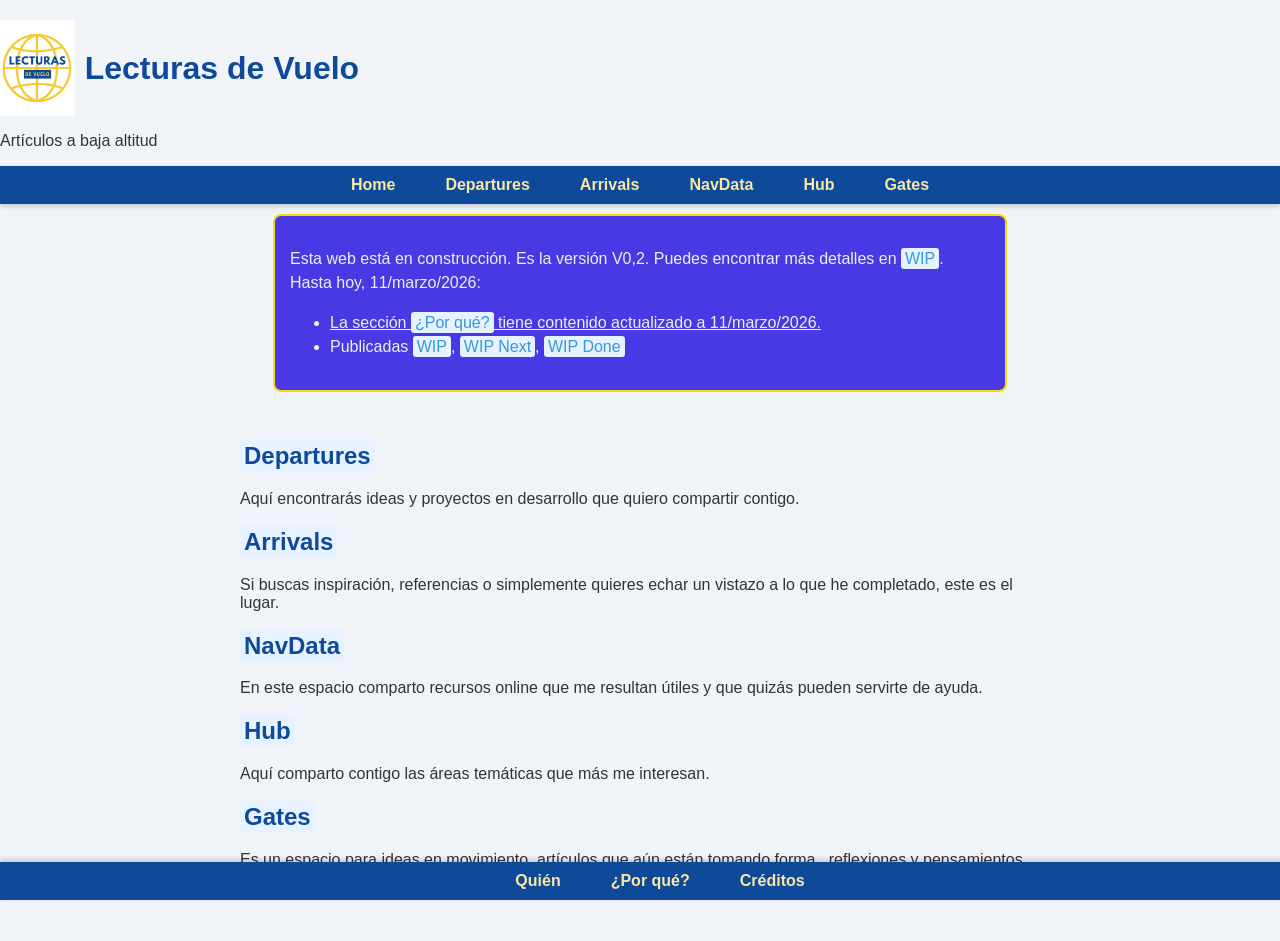
==== commit edb2a56f: "V0,2 final subida y publicada" ====
--- a/index.html
+++ b/index.html
@@ -33,14 +33,11 @@
 
     <!-- callout para resaltar información -->
     <div class="callout-verde">
-        <p>Esta página está en construcción. Más detalles los podreis encontrar en <a href="paginas/wip.html">WIP</a>.
-        <br> Hasta el momento:
+        <p>Esta web está en construcción. Es la versión V0,2. Puedes encontrar más detalles en <a href="paginas/wip.html">WIP</a>.
+        <br> Hasta hoy, 11/marzo/2026:
         <ul>
-            <li><span style="text-decoration: underline;">La sección <a href="paginas/why.html">¿Por qué?</a> tiene contenido fijo.</span></li>
-            <li>He creado la estructura básica de la web, con un header y un footer fijos, y una barra de navegación superior e inferior.</li>
-            <li>He añadido un menú hamburguesa para mejorar la navegación en dispositivos móviles.</li>
-            <li>He diseñado una sección de "callout" para resaltar información importante.</li>
-            <li>He creado enlaces a secciones de prueba para el archivo, recursos y bitácora, aunque aún no tienen contenido específico.</li>
+            <li><span style="text-decoration: underline;">La sección <a href="paginas/why.html">¿Por qué?</a> tiene contenido actualizado a 11/marzo/2026.</span></li>
+            <li>Publicadas <a href="/paginas/wip-done.html">WIP</a>, <a href="/paginas/wip-next.html">WIP Next</a>, <a href="/paginas/wip-done.html">WIP Done</a></li>
         </ul>
         </p>
     </div>
